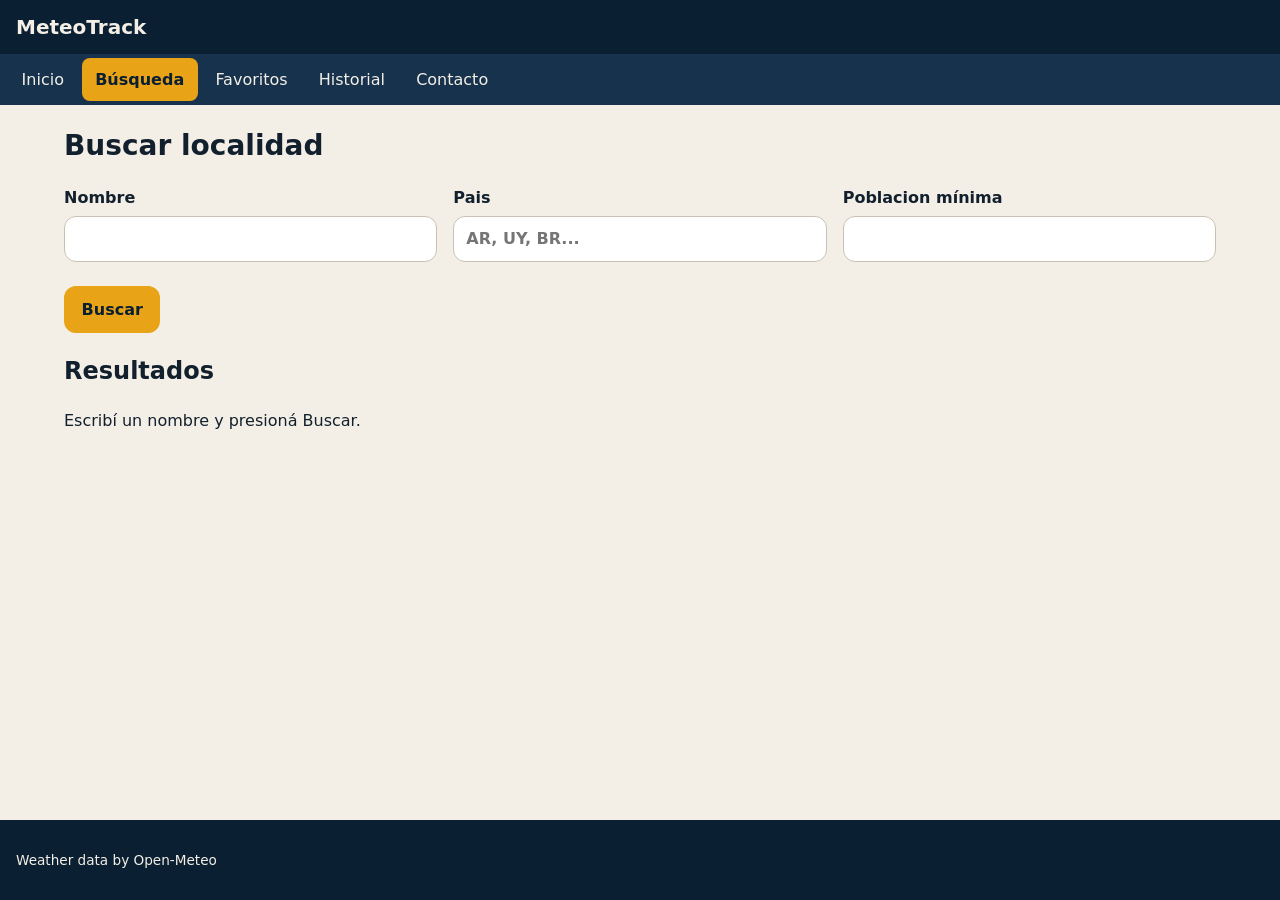
==== busqueda.html @ 9ffad47a "Snapshot of phases 0–4 (search, GPS, OSM map, SVG chart) plus the remaining delivery plan. Keeps Met" ====
<!DOCTYPE html>
<html lang="es">
    <head>
        <meta charset="UTF-8" />
        <meta name="viewport" content="width=device-width, initial-scale=1.0" />
        <title>Búsqueda - MeteoTrack</title>
        <link rel="stylesheet" href="/css/styles.css" />
    </head>
    <body>
        <header>
            <a href="/index.html" class="logo">MeteoTrack</a>
        </header>

        <nav aria-label="Principal">
            <ul>
                <li><a href="/index.html">Inicio</a></li>
                <li><a href="/busqueda.html" class="activo">Búsqueda</a></li>
                <li><a href="/lista-deseos.html">Favoritos</a></li>
                <li><a href="historial.html">Historial</a></li>
                <li><a href="/contacto.html">Contacto</a></li>
            </ul>
        </nav>

        <main>
            <section>
                <h1>Buscar localidad</h1>
                <form id="form-busqueda">
                    <label>
                        Nombre
                        <input type="text" name="nombre" id="filtro-nombre" />
                    </label>
                    <label>
                        Pais
                        <input type="text" name="pais" id="filtro-pais" placeholder="AR, UY, BR..." />
                    </label>
                    <label>
                        Poblacion mínima
                        <input type="number" name="poblacion" id="filtro-poblacion" min="0" />
                    </label>
                    <button type="button" id="boton-buscar">Buscar</button>
                </form>
            </section>

            <section>
                <h2>Resultados</h2>
                <div id="resultados">
                    <p>Escribí un nombre y presioná Buscar.</p>
                </div>
            </section>
        </main>

        <footer>
            <p>Weather data by Open-Meteo</p>
        </footer>

        <script type="module" src="/js/ui/busqueda.js"></script>
    </body>
</html>
---- css/styles.css ----
*,
*::before,
*::after {
    box-sizing: border-box;
}

:root {
    --color-cielo: #0b1f33;
    --color-cielo-suave: #16324d;
    --color-arena: #f4efe6;
    --color-sol: #e8a317;
    --color-texto: #12202e;
    --color-texto-inverso: #f4efe6;
    --radio: 0.75rem;
    --max: 72rem;
}

body {
    margin: 0;
    min-height: 100vh;
    display: flex;
    flex-direction: column;
    font-family: system-ui, "Segoe UI", sans-serif;
    background: var(--color-arena);
    color: var(--color-texto);
    line-height: 1.5;
}

header {
    background: var(--color-cielo);
    padding: 0.75rem 1rem;
}

.logo {
    color: var(--color-texto-inverso);
    text-decoration: none;
    font-weight: 700;
    font-size: 1.25rem;
}

nav {
    background: var(--color-cielo-suave);
}

nav ul {
    list-style: none;
    margin: 0;
    padding: 0.25rem 0.5rem;
    display: flex;
    gap: 0.25rem;
    overflow-x: auto;
}

nav a {
    display: block;
    color: var(--color-texto-inverso);
    text-decoration: none;
    padding: 0.6rem 0.85rem;
    white-space: nowrap;
    border-radius: 0.5rem;
}

nav a.activo {
    background: var(--color-sol);
    color: var(--color-cielo);
    font-weight: 700;
}

main {
    flex: 1;
    width: min(100% - 2rem, var(--max));
    margin: 1.5rem auto;
}

h1 {
    margin-top: 0;
    font-size: 1.75rem;
    line-height: 1.2;
}

.boton,
button {
    display: inline-block;
    margin-top: 0.5rem;
    padding: 0.7rem 1.1rem;
    border: 0;
    border-radius: var(--radio);
    background: var(--color-sol);
    color: var(--color-cielo);
    font: inherit;
    font-weight: 700;
    text-decoration: none;
    cursor: pointer;
}

form {
    display: grid;
    gap: 1rem;
}

label {
    display: grid;
    gap: 0.35rem;
    font-weight: 600;
}

input {
    padding: 0.65rem 0.75rem;
    border: 1px solid #c9c1b3;
    border-radius: var(--radio);
    font: inherit;
}

footer {
    background: var(--color-cielo);
    color: var(--color-texto-inverso);
    padding: 1rem;
    font-size: 0.85rem;
}

.lista-cards {
    display: grid;
    gap: 1rem;
    grid-template-columns: 1fr;
}

@media (min-width: 481px) {
    .lista-cards {
        grid-template-columns: repeat(2, 1fr);
    }
}

@media (min-width: 768px) {
    .lista-cards {
        grid-template-columns: repeat(3, 1fr);
    }
}

@media (min-width: 1024px) {
    .lista-cards {
        grid-template-columns: repeat(4, 1fr);
    }
}

.card {
    background: #fff;
    border-radius: var(--radio);
    padding: 1rem;
}

.card h3 {
    margin: 0 0 0.35rem;
}

.card p {
    margin: 0 0 0.75rem;
}

.mensaje-error {
    color: #8b1e1e;
    background: #f8d4d4;
    padding: 0.75rem 1rem;
    border-radius: var(--radio);
}

.paginacion {
    display: flex;
    flex-wrap: wrap;
    gap: 0.75rem;
    align-items: center;
    margin-top: 1rem;
}

.clima-actual .temperatura {
    font-size: 3rem;
    font-weight: 700;
    margin: 0.25rem 0;
    line-height: 1;
}

.lista-horas {
    display: flex;
    gap: 0.75rem;
    overflow-x: auto;
    padding-bottom: 0.5rem;
}

.lista-horas .card {
    min-width: 6.5rem;
    text-align: center;
}

.acciones-inicio {
    display: flex;
    flex-direction: column;
    gap: 0.75rem;
    align-items: flex-start;
}

@media (min-width: 768px) {
    .acciones-inicio {
        flex-direction: row;
        align-items: center;
    }

    form {
        grid-template-columns: 1fr 1fr 1fr;
        align-items: end;
    }

    form button {
        grid-column: 1 / -1;
        justify-self: start;
    }
}

.mapa-localidad {
    margin: 0;
}

.mapa-localidad iframe {
    display: block;
    width: 100%;
    height: 220px;
    border: 0;
    border-radius: var(--radio);
}

.mapa-localidad figcaption {
    font-weight: 700;
    margin-bottom: 0.5rem;
}

.mapa-localidad a {
    display: inline-block;
    margin-top: 0.5rem;
}

.mapa-atribucion {
    font-size: 0.8rem;
    margin: 0.35rem 0 0;
}

.detalle-principal {
    display: flex;
    flex-direction: column;
    gap: 1.25rem;
    margin-bottom: 1.5rem;
}

@media (min-width: 768px) {
    .detalle-principal {
        display: grid;
        grid-template-columns: 1fr 1fr;
        align-items: start;
    }

    .mapa-localidad iframe {
        height: 280px;
    }
}

.grafico-temps {
    background: #fff;
    border-radius: var(--radio);
    padding: 0.75rem;
    margin-bottom: 1rem;
}

.grafico-temps svg {
    display: block;
    width: 100%;
    height: auto;
}

.grafico-etiqueta {
    font-size: 10px;
    fill: #16324d;
    font-family: system-ui, sans-serif;
}
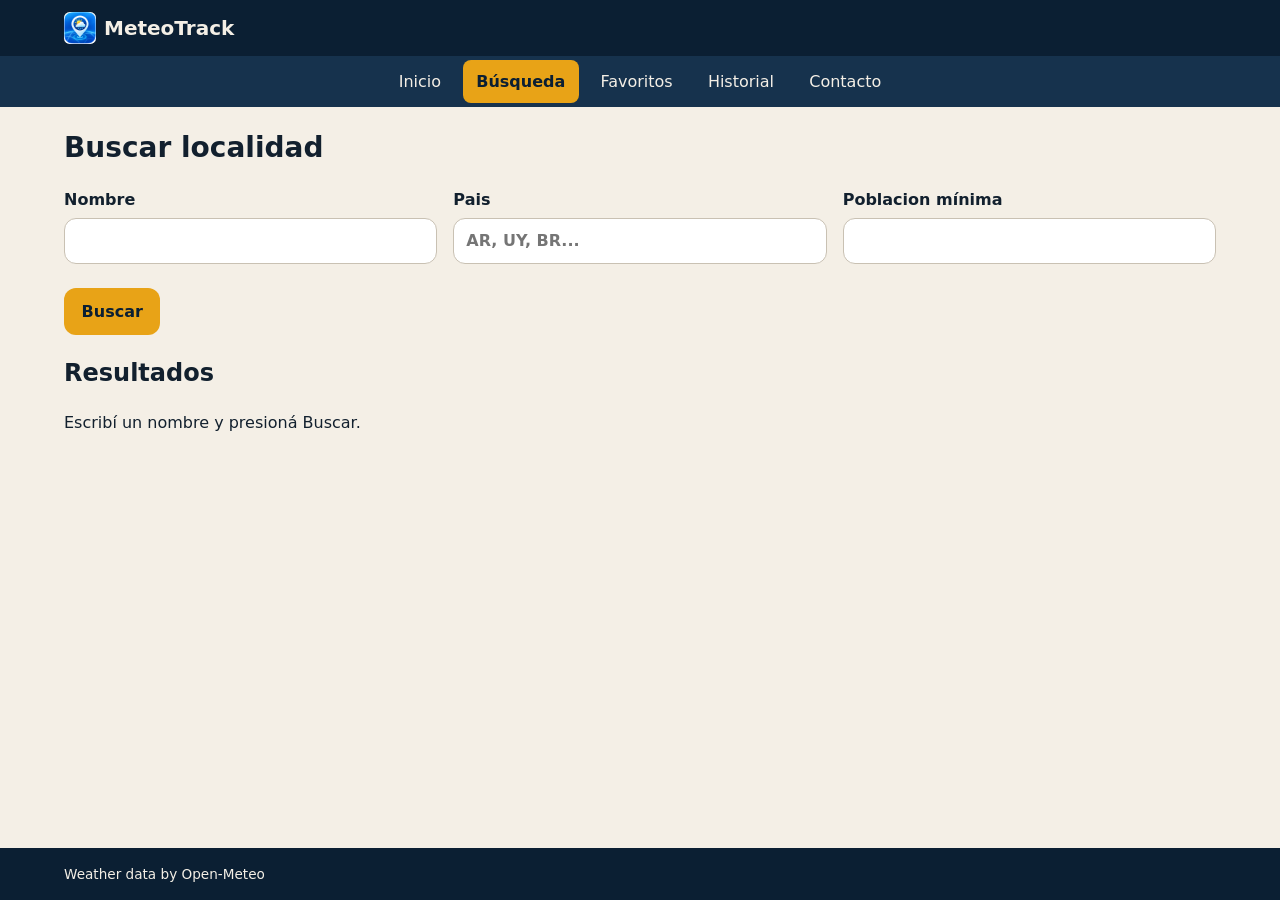
==== commit 10d8c0ac: "Ship the remaining delivery: historial, PWA, UNAJ contact, and README. Leave study notes out of the " ====
--- a/busqueda.html
+++ b/busqueda.html
@@ -4,20 +4,27 @@
         <meta charset="UTF-8" />
         <meta name="viewport" content="width=device-width, initial-scale=1.0" />
         <title>Búsqueda - MeteoTrack</title>
-        <link rel="stylesheet" href="/css/styles.css" />
+        <link rel="stylesheet" href="css/styles.css" />
+
+        <link rel="manifest" href="manifest.json"/>
+        <meta name="theme-color" content="#0b1f33">
+        <link rel="icon" href="icons/icon-192.png" type="image/png" />
     </head>
     <body>
         <header>
-            <a href="/index.html" class="logo">MeteoTrack</a>
+            <a href="index.html" class="logo">
+                <img src="icons/icon-192.png" alt="" width="32" height="32" />
+                MeteoTrack
+            </a>
         </header>
 
         <nav aria-label="Principal">
             <ul>
-                <li><a href="/index.html">Inicio</a></li>
-                <li><a href="/busqueda.html" class="activo">Búsqueda</a></li>
-                <li><a href="/lista-deseos.html">Favoritos</a></li>
+                <li><a href="index.html">Inicio</a></li>
+                <li><a href="busqueda.html" class="activo">Búsqueda</a></li>
+                <li><a href="lista-deseos.html">Favoritos</a></li>
                 <li><a href="historial.html">Historial</a></li>
-                <li><a href="/contacto.html">Contacto</a></li>
+                <li><a href="contacto.html">Contacto</a></li>
             </ul>
         </nav>
 
@@ -53,6 +60,7 @@
             <p>Weather data by Open-Meteo</p>
         </footer>
 
-        <script type="module" src="/js/ui/busqueda.js"></script>
+        <script type="module" src="js/ui/busqueda.js"></script>
+        <script src="js/pwa-init.js"></script>
     </body>
 </html>
--- a/css/styles.css
+++ b/css/styles.css
@@ -1,3 +1,8 @@
+/**
+ * styles.css — estilos de MeteoTrack (mobile-first).
+ * Tokens arriba; componentes; al final los @media donde
+ * reacomodo home/form/detalle/nav/horas al agrandar (RF8).
+ */
 *,
 *::before,
 *::after {
@@ -29,13 +34,25 @@
 header {
     background: var(--color-cielo);
     padding: 0.75rem 1rem;
+    display: flex;
+    justify-content: flex-start;
 }
 
 .logo {
+    display: inline-flex;
+    align-items: center;
+    gap: 0.5rem;
     color: var(--color-texto-inverso);
     text-decoration: none;
     font-weight: 700;
     font-size: 1.25rem;
+}
+
+.logo img {
+    width: 32px;
+    height: 32px;
+    border-radius: 0.35rem;
+    display: block;
 }
 
 nav {
@@ -118,6 +135,11 @@
     font-size: 0.85rem;
 }
 
+footer p {
+    width: min(100%, var(--max));
+    margin: 0 auto;
+}
+
 .lista-cards {
     display: grid;
     gap: 1rem;
@@ -212,6 +234,32 @@
         grid-column: 1 / -1;
         justify-self: start;
     }
+
+    header {
+        padding-inline: max(1rem, calc((100% - var(--max)) / 2));
+    }
+
+    nav ul {
+        width: min(100% - 2rem, var(--max));
+        margin-inline: auto;
+        justify-content: center;
+        gap: 0.5rem;
+        overflow-x: visible;
+    }
+
+    .lista-horas {
+        display: grid;
+        grid-template-columns: repeat(auto-fill, minmax(6.5rem, 1fr));
+        overflow: visible;
+    }
+
+    .lista-horas .card {
+        min-width: 0;
+    }
+
+    footer {
+        padding-inline: max(1rem, calc((100% - var(--max)) / 2));
+    }
 }
 
 .mapa-localidad {
@@ -260,6 +308,12 @@
     }
 }
 
+@media (min-width: 1024px) {
+    .mapa-localidad iframe {
+        height: 320px;
+    }
+}
+
 .grafico-temps {
     background: #fff;
     border-radius: var(--radio);
@@ -277,4 +331,189 @@
     font-size: 10px;
     fill: #16324d;
     font-family: system-ui, sans-serif;
+}
+
+/* --- briefing de mañana --- */
+.briefing {
+    background: #ffffff;
+    border: 1px solid var(--borde, #d0d7de);
+    border-radius: var(--radio);
+    padding: 1rem 1.25rem;
+    margin-bottom: 1.5rem;
+}
+
+.briefing h2 {
+    margin: 0 0 0.5rem;
+    font-size: 1.1rem;
+}
+
+.briefing p {
+    margin: 0;
+    font-size: 1.05rem;
+    line-height: 1.4;
+}
+
+/* Variante nocturna */
+.briefing-noche {
+    background : #1e3a5f;
+    border-color: #152a45;
+    color: #f0f4f8;
+}
+
+.briefing-noche h2 {
+    color: #f0f4f8;
+}
+
+.aviso-nocturno {
+    margin-top: 1rem;
+    padding: 0.75rem 1rem;
+    border-radius: var(--radio);
+    background: #1e3a5f;
+    color: #f0f4f8;
+    max-width: 36rem;
+}
+
+/* --- Favoritos (toggle en detalle + orden en lista) --- */
+.detalle-cabecera {
+    display: flex;
+    flex-wrap: wrap;
+    align-items: center;
+    gap: 0.75rem 1rem;
+    margin-bottom: 0.5rem;
+}
+
+.detalle-cabecera h1 {
+    margin: 0;
+    flex: 1 1 auto;
+}
+
+.boton-favorito {
+    flex: 0 0 auto;
+}
+
+.boton-favorito-activo {
+    background: #8b1e1e;
+    color: #fff;
+}
+
+/* Aviso en detalle GPS: texto secundario, no se confunde con un botón. */
+.aviso-favorito-gps {
+    margin: 0;
+    flex: 1 1 12rem;
+    font-size: 0.9rem;
+    line-height: 1.35;
+    color: #5a6570;
+    font-weight: 500;
+}
+
+.favorito-feedback {
+    margin: 0 0 0.75rem;
+}
+
+.favorito-feedback:empty {
+    display: none;
+}
+
+.mensaje-ok {
+    color: #0f5132;
+    background: #d1e7dd;
+    padding: 0.75rem 1rem;
+    border-radius: var(--radio);
+}
+
+.mensaje-aviso {
+    color: #664d03;
+    background: #fff3cd;
+    padding: 0.75rem 1rem;
+    border-radius: var(--radio);
+}
+
+.lista-favoritos-ordenada {
+    display: flex;
+    flex-direction: column;
+    gap: 0.75rem;
+}
+
+.favorito-card {
+    padding: 0.65rem 0.75rem;
+}
+
+.favorito-fila {
+    display: flex;
+    gap: 0.5rem;
+    align-items: center;
+}
+
+.favorito-orden {
+    display: flex;
+    flex-direction: column;
+    gap: 0.15rem;
+    flex: 0 0 auto;
+}
+
+.favorito-orden button {
+    min-width: 2rem;
+    padding: 0.2rem 0.35rem;
+    line-height: 1.1;
+}
+
+.favorito-acceso {
+    flex: 1 1 auto;
+    min-width: 0;
+    display: flex;
+    flex-direction: column;
+    gap: 0.1rem;
+    text-decoration: none;
+    color: inherit;
+}
+
+.favorito-acceso:hover .favorito-nombre,
+.favorito-acceso:focus-visible .favorito-nombre {
+    text-decoration: underline;
+}
+
+.favorito-nombre {
+    font-weight: 700;
+    font-size: 1.05rem;
+}
+
+.favorito-lugar {
+    font-size: 0.85rem;
+    opacity: 0.8;
+}
+
+.favorito-toggle {
+    flex: 0 0 auto;
+    padding: 0.35rem 0.65rem;
+}
+
+.favorito-panel {
+    margin-top: 0.75rem;
+    padding-top: 0.75rem;
+    border-top: 1px solid #d8dee4;
+}
+
+.favorito-editar {
+    display: grid;
+    gap: 0.5rem;
+}
+
+.favorito-editar textarea {
+    width: 100%;
+    font: inherit;
+    padding: 0.5rem 0.75rem;
+    border: 1px solid #c5cdd6;
+    border-radius: var(--radio);
+    resize: vertical;
+}
+
+.favorito-quitar {
+    margin-top: 0.5rem;
+}
+
+@media (min-width: 768px) {
+    .favorito-editar {
+        grid-template-columns: 1fr 2fr auto;
+        align-items: end;
+    }
 }
